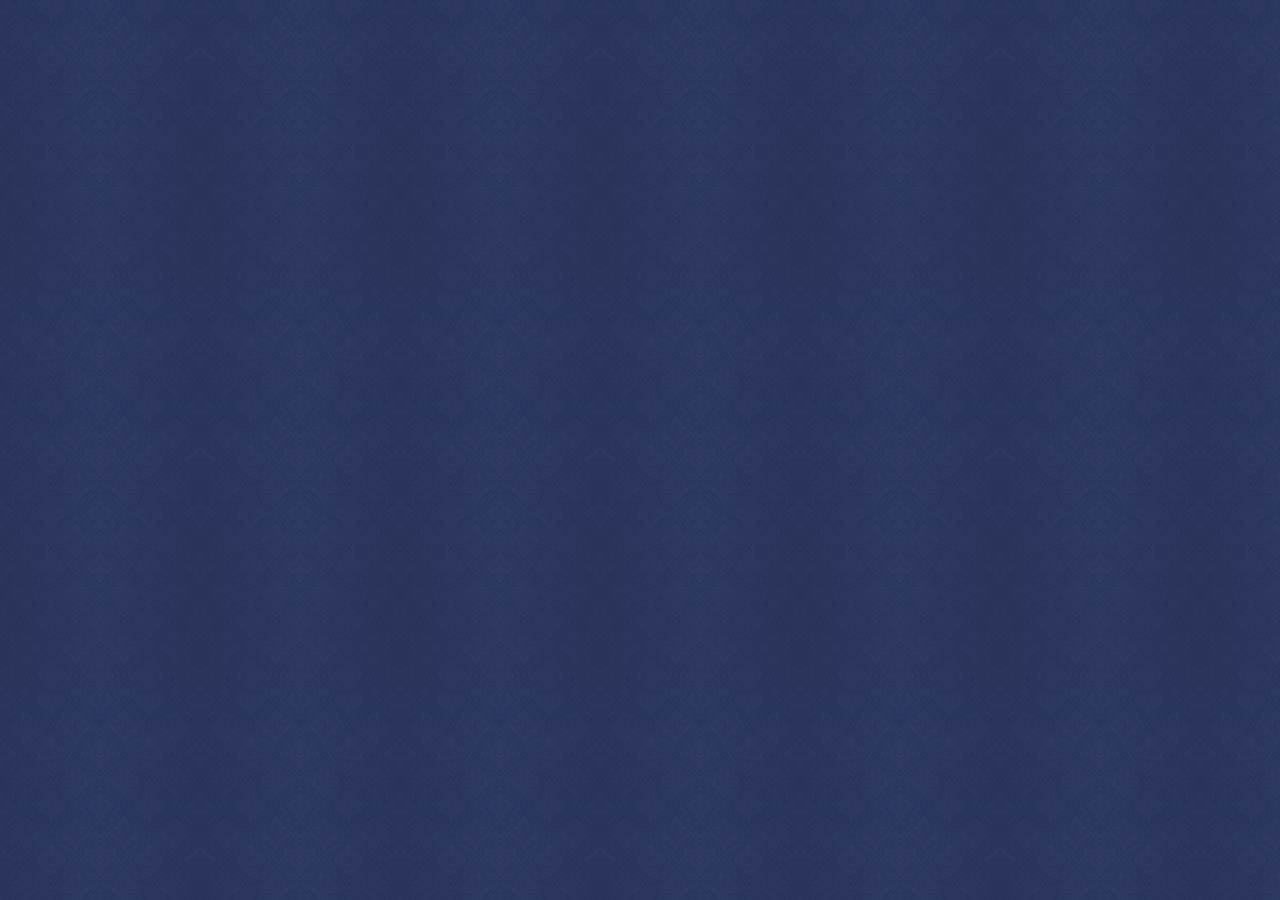
==== saraksts.html @ 2f02e5ad "daži uzlabojumi js failam" ====
<!DOCTYPE html>
<html>
<head>
    <meta charset='utf-8'>
    <meta http-equiv='X-UA-Compatible' content='IE=edge'>
    <title>FB Saraksts</title>
    <meta name='viewport' content='width=device-width, initial-scale=1'>
    <link rel='stylesheet' type='text/css' media='screen' href='main.css'>
    <script src='main.js'></script>
</head>

<body>
    
</body>
</html>
---- main.css ----
body{
    background-image: url('vintage-wallpaper.png');
}
.login-forma{
    width:170px;
    height:200px;
    padding:25px;
    margin:0 auto;
    background-color:darkgray;
}
.login-input{
    width:150px;
    padding:5px;
    text-align:center;
    margin-top:15px;
    font-size:14pt;
}
.login-poga {
	box-shadow: 0px 10px 14px -7px #276873;
	background:linear-gradient(to bottom, #599bb3 5%, #408c99 100%);
	background-color:#599bb3;
    margin-top:15px;
    width: 165px;
    text-align:center;
	border-radius:8px;
	display:inline-block;
	cursor:pointer;
	color:#ffffff;
	font-family:Arial;
	font-size:14px;
	font-weight:bold;
	padding:7px 0px;
	text-decoration:none;
	text-shadow:0px 1px 0px #3d768a;
}
.login-poga:hover {
	background:linear-gradient(to bottom, #408c99 5%, #599bb3 100%);
	background-color:#408c99;
}
.login-poga:active {
	position:relative;
	top:1px;
}
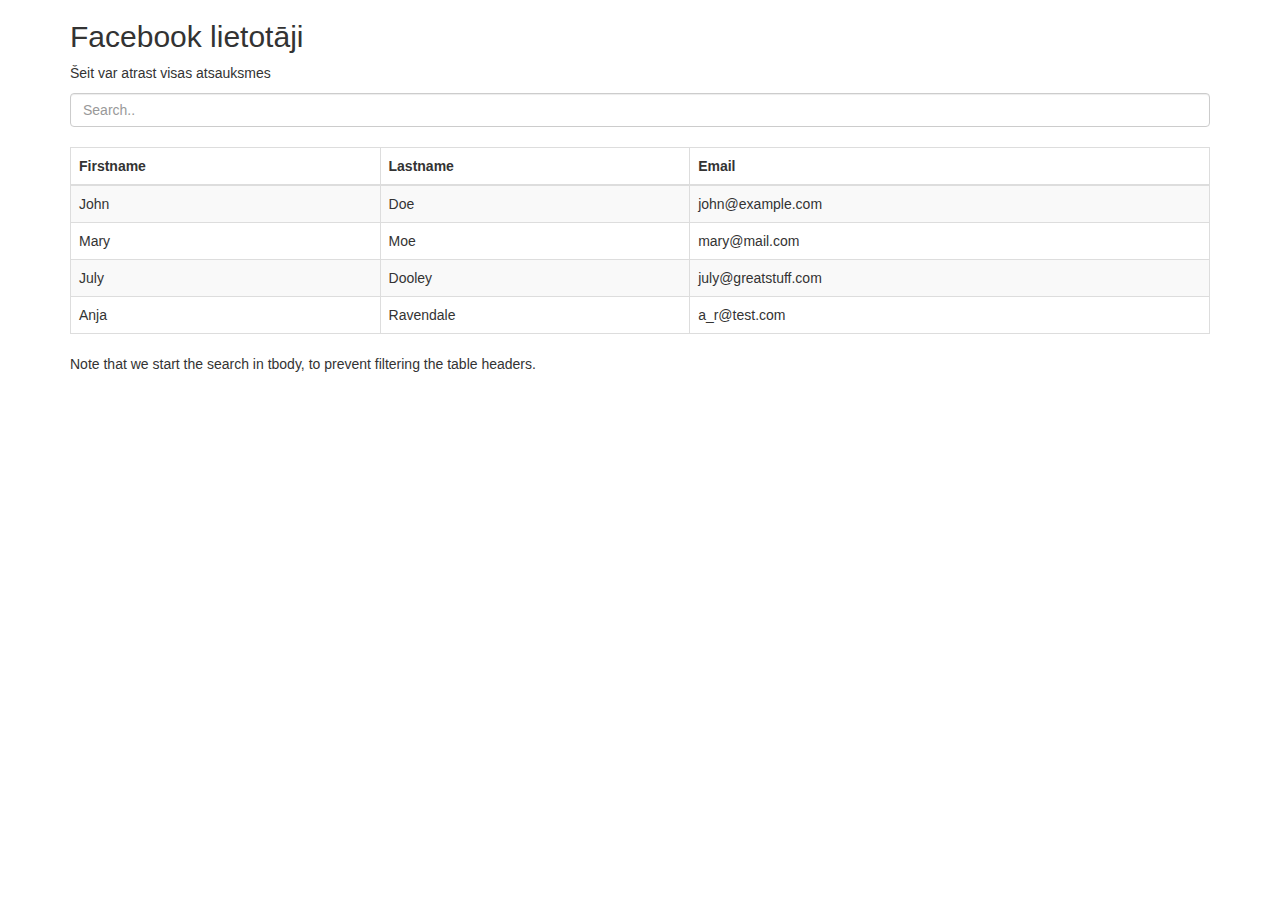
==== commit 848c9f4d: "tabula un fona maiņa" ====
--- a/saraksts.html
+++ b/saraksts.html
@@ -5,11 +5,64 @@
     <meta http-equiv='X-UA-Compatible' content='IE=edge'>
     <title>FB Saraksts</title>
     <meta name='viewport' content='width=device-width, initial-scale=1'>
+    <link rel="stylesheet" href="https://maxcdn.bootstrapcdn.com/bootstrap/3.4.1/css/bootstrap.min.css">
+    <script src="https://ajax.googleapis.com/ajax/libs/jquery/3.6.4/jquery.min.js"></script>
+    <script src="https://maxcdn.bootstrapcdn.com/bootstrap/3.4.1/js/bootstrap.min.js"></script>
     <link rel='stylesheet' type='text/css' media='screen' href='main.css'>
     <script src='main.js'></script>
 </head>
 
 <body>
-    
+    <div class="container">
+        <h2>Facebook lietotāji</h2>
+        <p>Šeit var atrast visas atsauksmes</p>  
+        <input class="form-control" id="myInput" type="text" placeholder="Search..">
+        <br>
+        <table class="table table-bordered table-striped">
+          <thead>
+            <tr>
+              <th>Firstname</th>
+              <th>Lastname</th>
+              <th>Email</th>
+            </tr>
+          </thead>
+          <tbody id="myTable">
+            <tr>
+              <td>John</td>
+              <td>Doe</td>
+              <td>john@example.com</td>
+            </tr>
+            <tr>
+              <td>Mary</td>
+              <td>Moe</td>
+              <td>mary@mail.com</td>
+            </tr>
+            <tr>
+              <td>July</td>
+              <td>Dooley</td>
+              <td>july@greatstuff.com</td>
+            </tr>
+            <tr>
+              <td>Anja</td>
+              <td>Ravendale</td>
+              <td>a_r@test.com</td>
+            </tr>
+          </tbody>
+        </table>
+        
+        <p>Note that we start the search in tbody, to prevent filtering the table headers.</p>
+      </div>
+      
+      <script>
+      $(document).ready(function(){
+        $("#myInput").on("keyup", function() {
+          var value = $(this).val().toLowerCase();
+          $("#myTable tr").filter(function() {
+            $(this).toggle($(this).text().toLowerCase().indexOf(value) > -1)
+          });
+        });
+      });
+      </script>
+      
 </body>
 </html>--- a/main.css
+++ b/main.css
@@ -1,5 +1,5 @@
 body{
-    background-image: url('vintage-wallpaper.png');
+    background-image: url('https://www.toptal.com/designers/subtlepatterns/uploads/repeated-square.png');
 }
 .login-forma{
     width:170px;
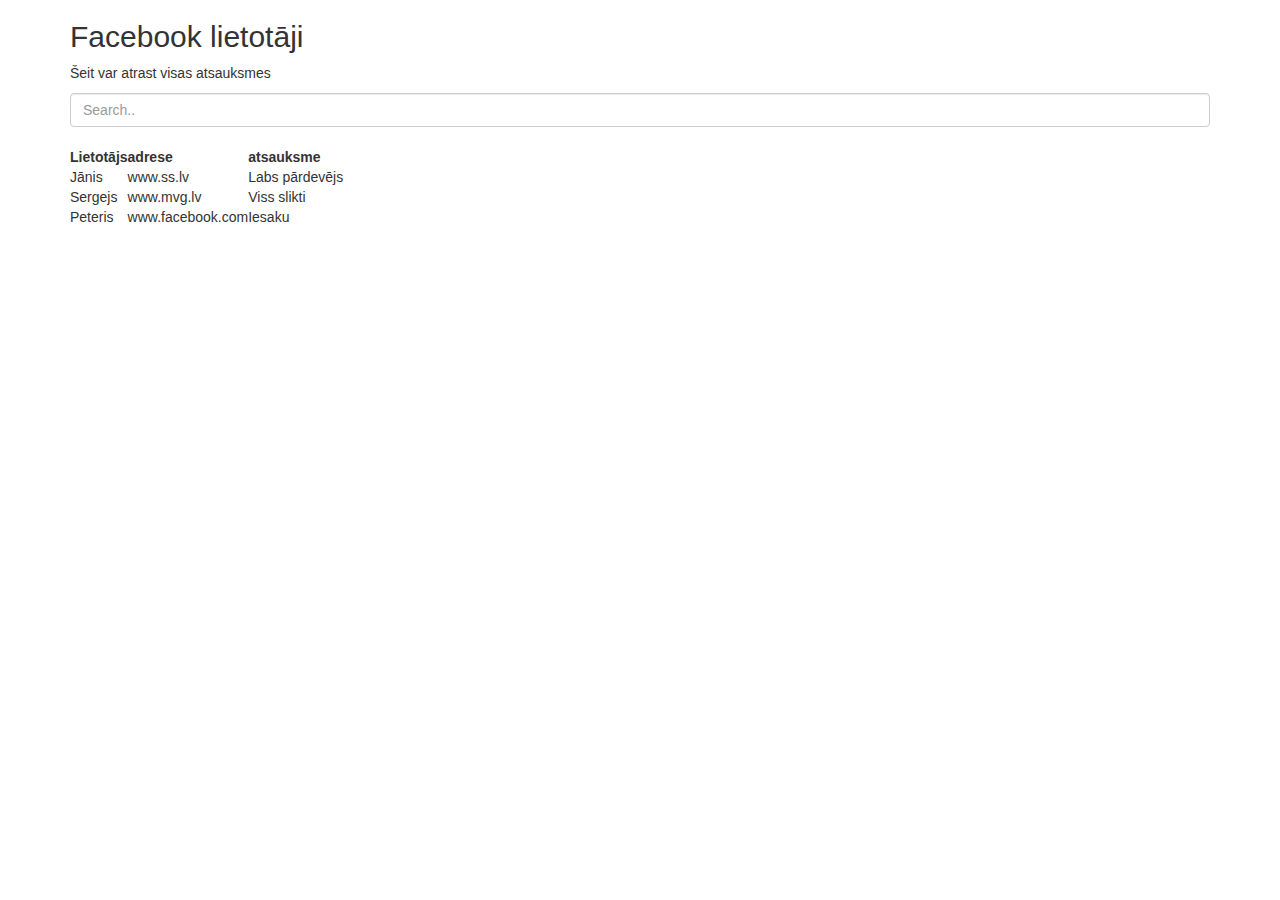
==== commit 72a5f2a7: "dati un tabulas generešana" ====
--- a/saraksts.html
+++ b/saraksts.html
@@ -18,39 +18,43 @@
         <p>Šeit var atrast visas atsauksmes</p>  
         <input class="form-control" id="myInput" type="text" placeholder="Search..">
         <br>
-        <table class="table table-bordered table-striped">
+        <table id="dataTable">
           <thead>
-            <tr>
-              <th>Firstname</th>
-              <th>Lastname</th>
-              <th>Email</th>
-            </tr>
+            <tr id="headerRow"></tr>
           </thead>
-          <tbody id="myTable">
-            <tr>
-              <td>John</td>
-              <td>Doe</td>
-              <td>john@example.com</td>
-            </tr>
-            <tr>
-              <td>Mary</td>
-              <td>Moe</td>
-              <td>mary@mail.com</td>
-            </tr>
-            <tr>
-              <td>July</td>
-              <td>Dooley</td>
-              <td>july@greatstuff.com</td>
-            </tr>
-            <tr>
-              <td>Anja</td>
-              <td>Ravendale</td>
-              <td>a_r@test.com</td>
-            </tr>
-          </tbody>
+          <tbody id="dataRows"></tbody>
         </table>
-        
-        <p>Note that we start the search in tbody, to prevent filtering the table headers.</p>
+      
+        <script>
+          fetch('atsauksmes.json')
+            .then(response => response.json())
+            .then(data => {
+              const table = document.getElementById('dataTable');
+              const headerRow = document.getElementById('headerRow');
+              const dataRows = document.getElementById('dataRows');
+      
+              // Generate table headers
+              data.headers.forEach(header => {
+                const th = document.createElement('th');
+                th.textContent = header;
+                headerRow.appendChild(th);
+              });
+      
+              // Generate table rows
+              data.rows.forEach(rowData => {
+                const row = document.createElement('tr');
+                rowData.forEach(cellData => {
+                  const td = document.createElement('td');
+                  td.textContent = cellData;
+                  row.appendChild(td);
+                });
+                dataRows.appendChild(row);
+              });
+            })
+            .catch(error => {
+              console.error('Error:', error);
+            });
+        </script>
       </div>
       
       <script>
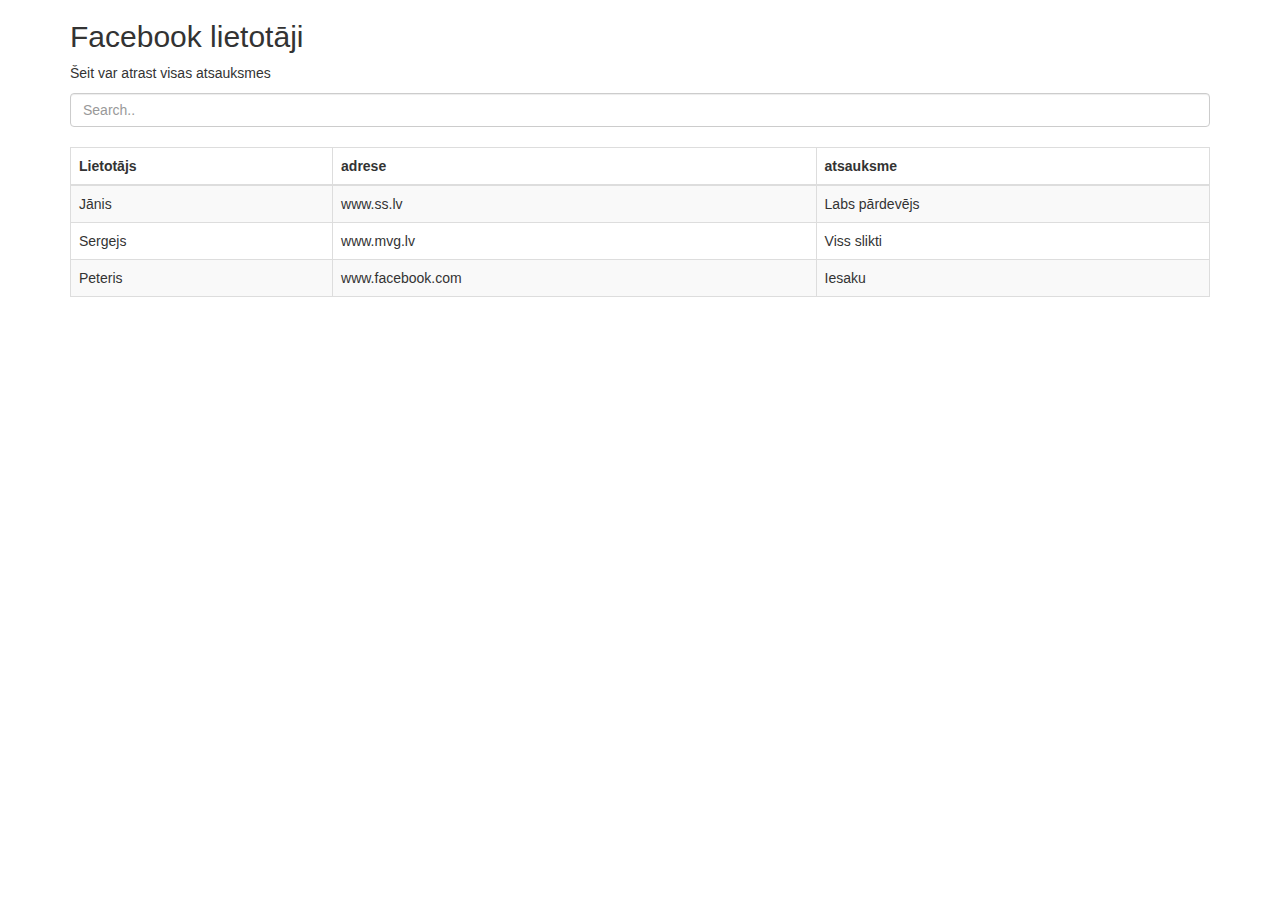
==== commit 580d5116: "bootstrap" ====
--- a/saraksts.html
+++ b/saraksts.html
@@ -18,7 +18,7 @@
         <p>Šeit var atrast visas atsauksmes</p>  
         <input class="form-control" id="myInput" type="text" placeholder="Search..">
         <br>
-        <table id="dataTable">
+        <table class="table table-bordered table-striped" id="dataTable">
           <thead>
             <tr id="headerRow"></tr>
           </thead>
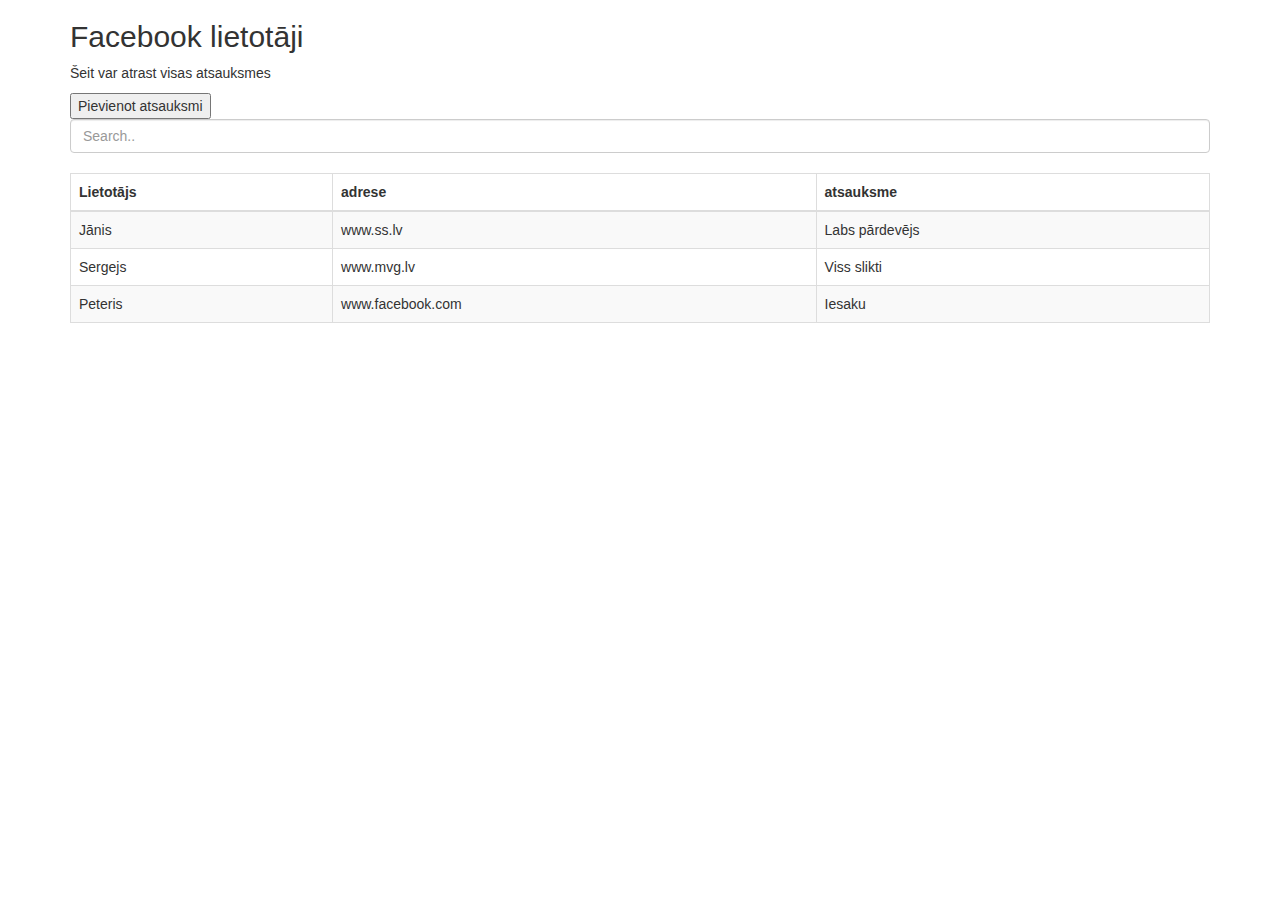
==== commit 23dbc646: "pievienot jaunu atsauksmi un modalais logs" ====
--- a/saraksts.html
+++ b/saraksts.html
@@ -15,14 +15,92 @@
 <body>
     <div class="container">
         <h2>Facebook lietotāji</h2>
-        <p>Šeit var atrast visas atsauksmes</p>  
+        <p>Šeit var atrast visas atsauksmes</p> 
+        <button id="openModalBtn">Pievienot atsauksmi</button>
+
+        <div id="addRowModal" class="modal">
+          <div class="modal-content">
+            <span class="close">&times;</span>
+            <form id="addRowForm">
+              <label for="username">Lietotājs:</label>
+              <input type="text" id="username" name="username"><br><br>
+      
+              <label for="address">Adrese:</label>
+              <input type="text" id="address" name="address"><br><br>
+      
+              <label for="review">Atsauksme:</label>
+              <input type="text" id="review" name="review"><br><br>
+      
+              <input type="submit" value="Add Row">
+            </form>
+          </div>
+        </div>
+      
+        <script>
+          // Open the modal
+          document.getElementById('openModalBtn').addEventListener('click', function() {
+            document.getElementById('addRowModal').style.display = 'block';
+          });
+      
+          // Close the modal
+          document.getElementsByClassName('close')[0].addEventListener('click', function() {
+            document.getElementById('addRowModal').style.display = 'none';
+          });
+      
+          // Handle form submission
+          document.getElementById('addRowForm').addEventListener('submit', function(event) {
+            event.preventDefault();
+      
+            const username = document.getElementById('username').value;
+            const address = document.getElementById('address').value;
+            const review = document.getElementById('review').value;
+      
+            const newRow = [username, address, review];
+      
+            fetch('your_data.json')
+              .then(response => response.json())
+              .then(data => {
+                data.rows.push(newRow);
+      
+                // Display the updated JSON data
+                console.log(data);
+      
+                // Send the updated JSON data to the server
+                // Replace 'your_data.json' with the actual path to your JSON file
+                fetch('atsauksmes.json', {
+                  method: 'PUT',
+                  headers: {
+                    'Content-Type': 'application/json'
+                  },
+                  body: JSON.stringify(data)
+                })
+                  .then(response => response.json())
+                  .then(updatedData => {
+                    // Display the response from the server
+                    console.log('Updated data:', updatedData);
+                  })
+                  .catch(error => {
+                    console.error('Error:', error);
+                  });
+              })
+              .catch(error => {
+                console.error('Error:', error);
+              });
+      
+            // Reset the form fields
+            document.getElementById('addRowForm').reset();
+      
+            // Close the modal
+            document.getElementById('addRowModal').style.display = 'none';
+          });
+        </script> 
         <input class="form-control" id="myInput" type="text" placeholder="Search..">
         <br>
         <table class="table table-bordered table-striped" id="dataTable">
           <thead>
             <tr id="headerRow"></tr>
           </thead>
-          <tbody id="dataRows"></tbody>
+          <tbody id="myTable"></tbody>
         </table>
       
         <script>
@@ -31,7 +109,7 @@
             .then(data => {
               const table = document.getElementById('dataTable');
               const headerRow = document.getElementById('headerRow');
-              const dataRows = document.getElementById('dataRows');
+              const dataRows = document.getElementById('myTable');
       
               // Generate table headers
               data.headers.forEach(header => {
@@ -69,4 +147,4 @@
       </script>
       
 </body>
-</html>+</html>
--- a/main.css
+++ b/main.css
@@ -41,5 +41,39 @@
 	position:relative;
 	top:1px;
 }
+.modal {
+	display: none;
+	position: fixed;
+	z-index: 1;
+	left: 0;
+	top: 0;
+	width: 100%;
+	height: 100%;
+	overflow: auto;
+	background-color: rgba(0, 0, 0, 0.5);
+  }
+
+  .modal-content {
+	background-color: #fefefe;
+	margin: 15% auto;
+	padding: 20px;
+	border: 1px solid #888;
+	width: 300px;
+  }
+
+  .close {
+	color: #aaa;
+	float: right;
+	font-size: 28px;
+	font-weight: bold;
+	cursor: pointer;
+  }
+
+  .close:hover,
+  .close:focus {
+	color: black;
+	text-decoration: none;
+	cursor: pointer;
+  }
 
         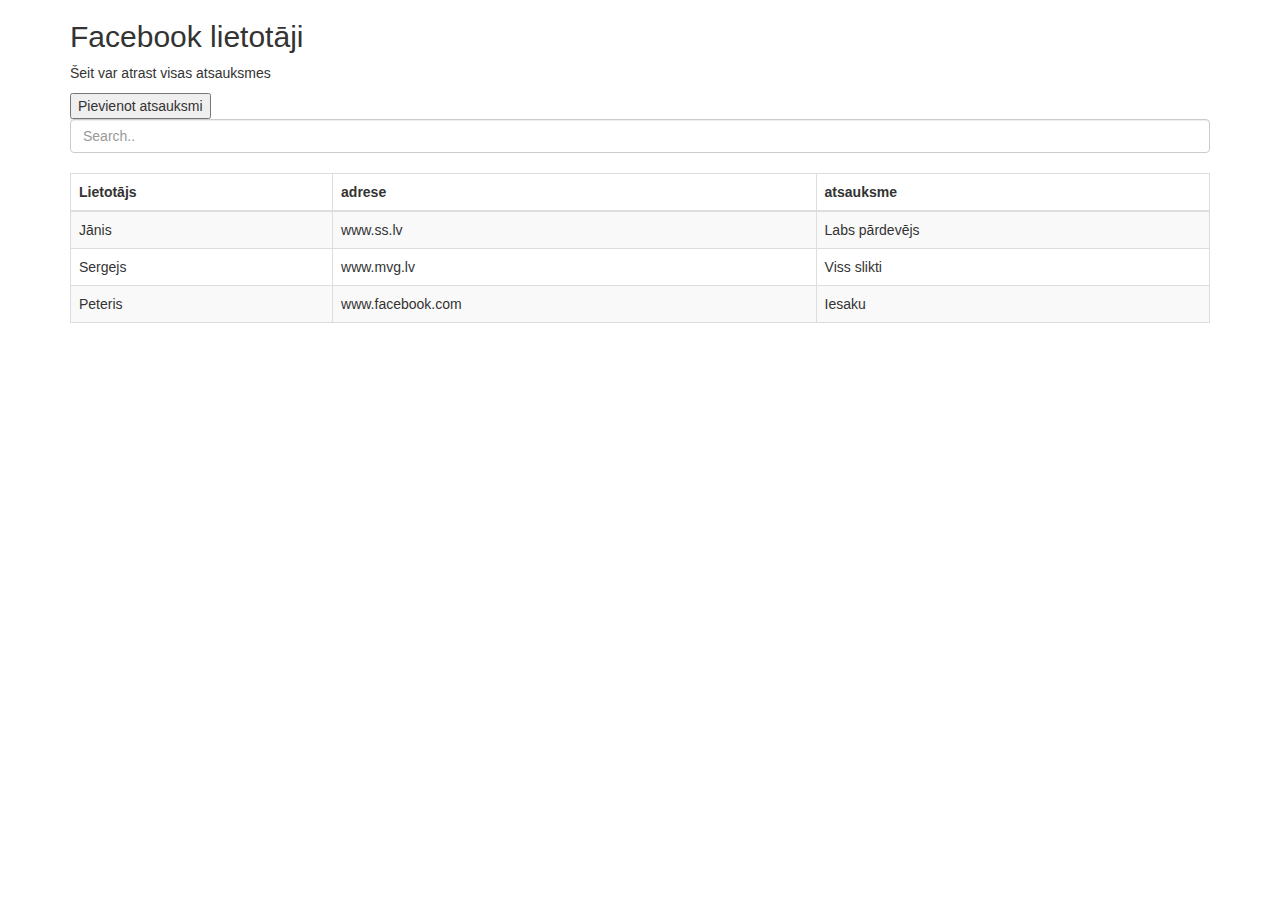
==== commit 13c32fea: "update meta" ====
--- a/saraksts.html
+++ b/saraksts.html
@@ -5,6 +5,7 @@
     <meta http-equiv='X-UA-Compatible' content='IE=edge'>
     <title>FB Saraksts</title>
     <meta name='viewport' content='width=device-width, initial-scale=1'>
+    <meta http-equiv="Permissions-Policy" content="interest-cohort=()">
     <link rel="stylesheet" href="https://maxcdn.bootstrapcdn.com/bootstrap/3.4.1/css/bootstrap.min.css">
     <script src="https://ajax.googleapis.com/ajax/libs/jquery/3.6.4/jquery.min.js"></script>
     <script src="https://maxcdn.bootstrapcdn.com/bootstrap/3.4.1/js/bootstrap.min.js"></script>
@@ -57,16 +58,13 @@
       
             const newRow = [username, address, review];
       
-            fetch('your_data.json')
+            fetch('atsauksmes.json')
               .then(response => response.json())
               .then(data => {
                 data.rows.push(newRow);
-      
-                // Display the updated JSON data
+
                 console.log(data);
       
-                // Send the updated JSON data to the server
-                // Replace 'your_data.json' with the actual path to your JSON file
                 fetch('atsauksmes.json', {
                   method: 'PUT',
                   headers: {
@@ -76,7 +74,7 @@
                 })
                   .then(response => response.json())
                   .then(updatedData => {
-                    // Display the response from the server
+
                     console.log('Updated data:', updatedData);
                   })
                   .catch(error => {
@@ -87,10 +85,8 @@
                 console.error('Error:', error);
               });
       
-            // Reset the form fields
             document.getElementById('addRowForm').reset();
-      
-            // Close the modal
+
             document.getElementById('addRowModal').style.display = 'none';
           });
         </script> 
